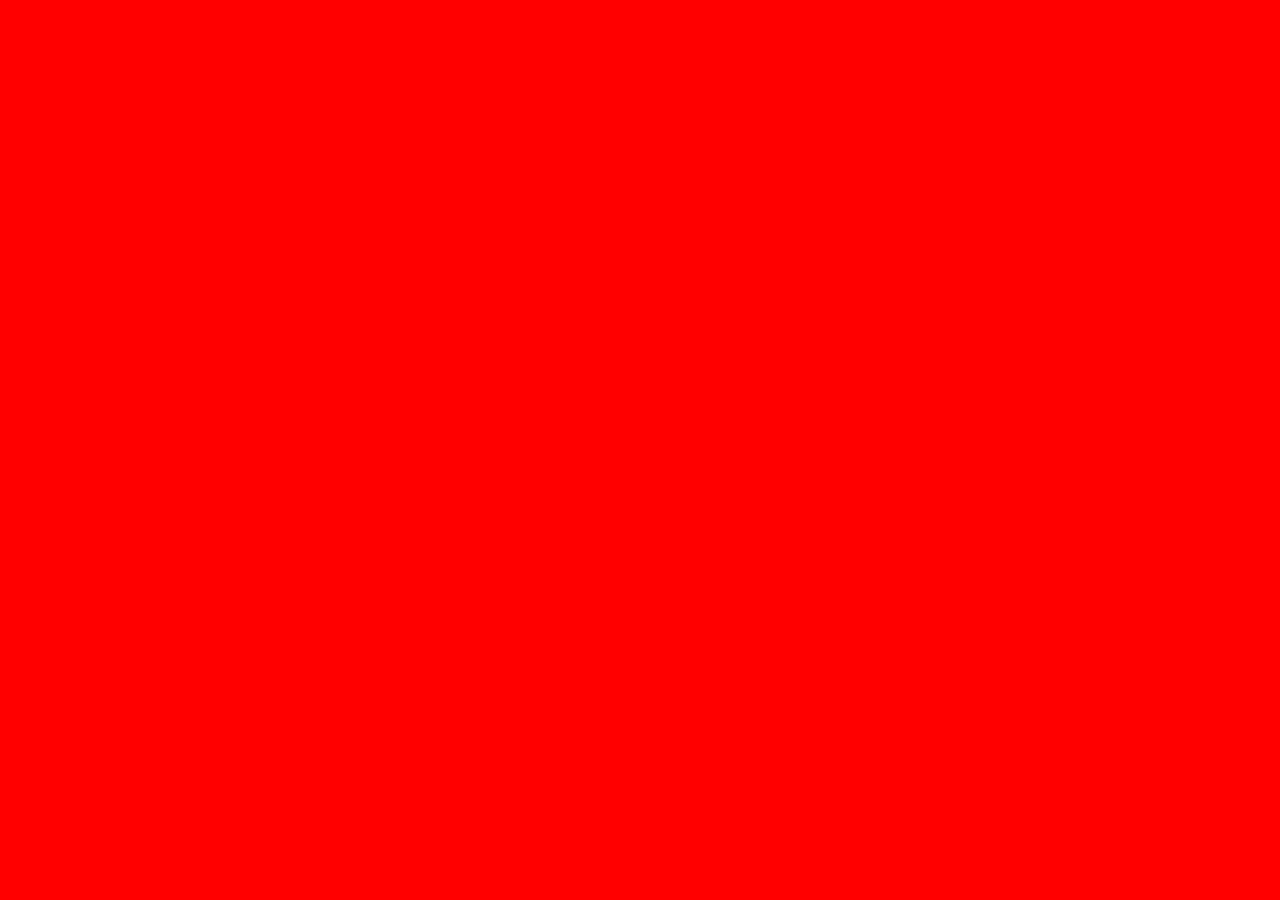
==== index.html @ b79a6ac8 "Add files via upload" ====
<!DOCTYPE html>
<html>
  <head>
    <link rel="stylesheet" href="styie.css">
    <meta charset="utf-8">
    <title></title>
  </head>
  <body>
















<script>
/*var year = prompt("В каком году EXPO в Ast?",'мир');
if (year <2017){
  alert ("рано");
} else if (year >2017){
  alert ("поздно");
} else {
  alert ("правильно");
}*/


/*var result=confirm ("Вы администратор?");

alert (result);*/
</script>
<script>
/*var i = 23;
do {
  alert (i);
  i++;
} while (i<28);*/



</script>
<script> /*
for (var i=20; i<30;i--) {
  alert (i);
} */
</script>









    <!--
    <ul style="list-style-type:circle">
      <li> Пункт1</li>

      <li> Пункт2</li>
    </ul>-->
    <!--маркированный список-->
  <!--  <ol type="I">
      <li value="3"> Пункт</li>
      <li><a href="second.html"> Пункт</a></li>
  </ol>-->
  <!--Нумерованный список-->
  <!--<pr><mark>ТОВАРИЩЕСТВО</mark> С ОГРАНИЧЕННОЙ ОТВЕТСТВЕННОСТЬЮ</p>
  <p><b><ins>Bioparm</ins></b></p>


<p>gfghfghfghfh hfghfgh</p>
<p>gfghfghfghfh hfghfgh</p>


<p>gfghfghfghfh hfghfgh <br>
gfghfghfghfh hfghfgh</p>
-->
  </body>
</html>
---- styie.css ----
li {color: #a5150b;
font-family: arial;
font-weight: bold;
}
body {
  background-color: red;
}
@media (min-width:400px) and (max-width:800px) {
  body {
    background-color: black;
  }
}
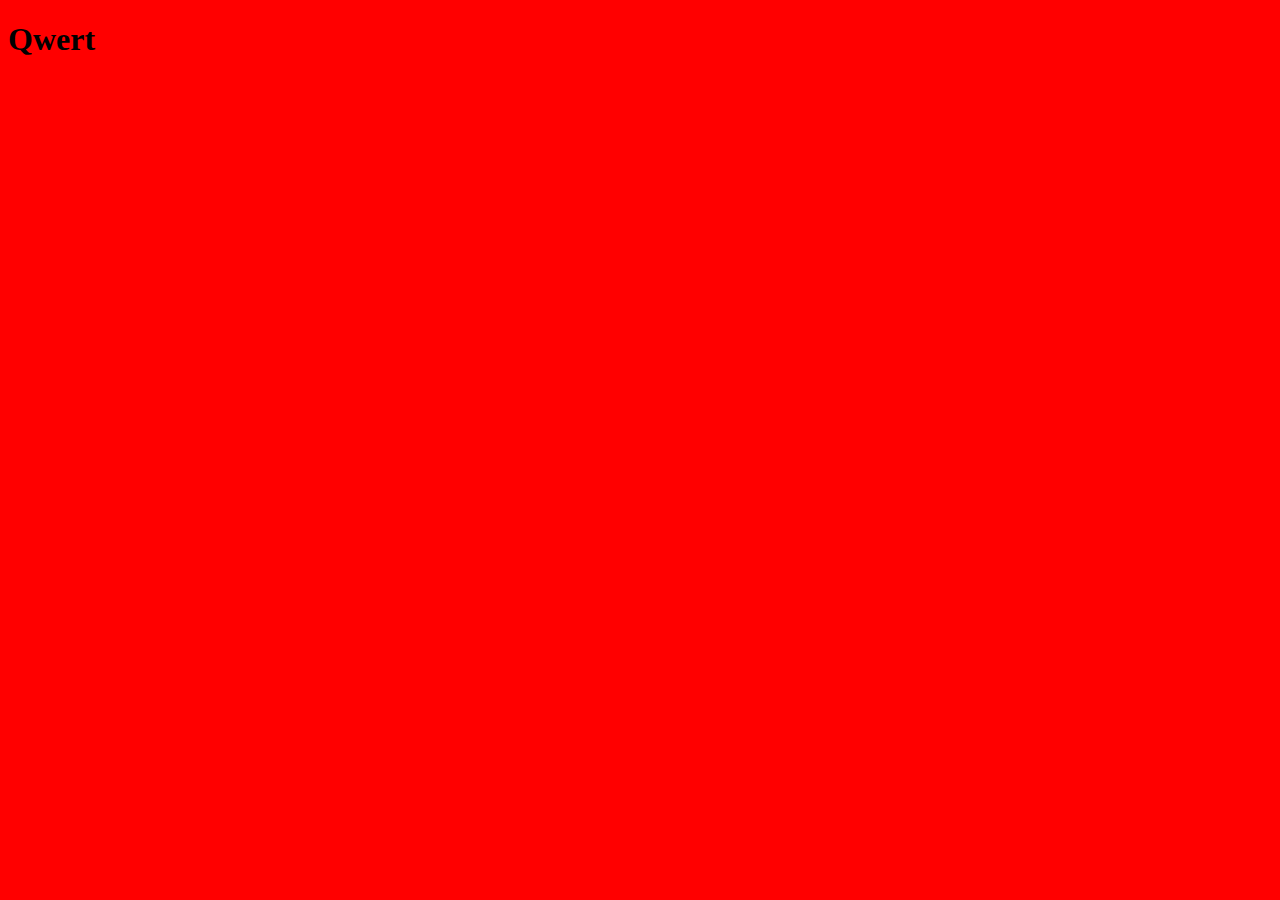
==== commit 4a9d56c2: "Update index.html" ====
--- a/index.html
+++ b/index.html
@@ -6,6 +6,9 @@
     <title></title>
   </head>
   <body>
+    <h1>
+      Qwert
+    </h1>
 
 
 
